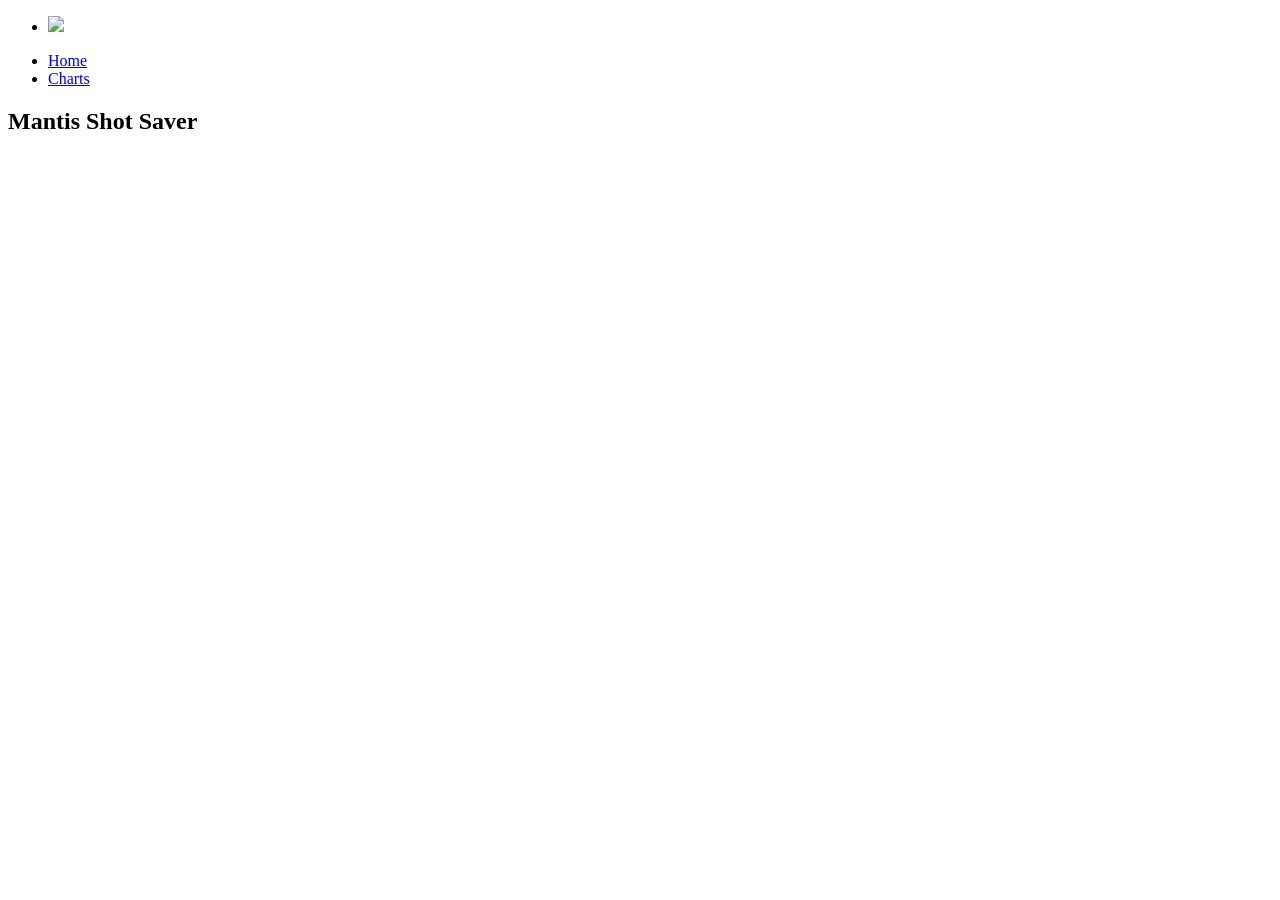
==== backend/static/charts.html @ f0420ed5 "placeholder for analytics" ====
<!doctype html>
<html lang="en" data-theme="dark">
    <head>
        <meta charset="utf-8">
        <meta name="viewport" content="width=device-width, initial-scale=1">
        <meta name="color-scheme" content="light" />
        
        <title>Mantis Shot Saver</title>
        <link rel="icon" type="image/png" href="/img/icon.png">

        <script src="https://cdn.jsdelivr.net/npm/alpinejs@3.x.x/dist/cdn.min.js"></script>
        <link rel="stylesheet" href="https://cdn.jsdelivr.net/npm/@picocss/pico@2/css/pico.grey.min.css">
        <link href="https://fonts.googleapis.com/css2?family=Material+Symbols+Outlined" rel="stylesheet" />

        <script src="/js/charts.js"></script>
        <script src="https://cdn.jsdelivr.net/npm/apexcharts"></script>
        <link rel="stylesheet" href="/css/custom.css" />

    </head>
    <body data-theme="dark">
        <div x-data="init()" x-init="loadList" data-theme="light" class="container">
            <nav data-theme="dark">
                <ul>
                    <li><img height="32" src="/img/icon.png" style="height: 32px !important;" /></li>
                </ul>
                <ul>
                    <li><a href="/">Home</a></li>
                    <li><a href="/charts.html">Charts</a></li>
                </ul>
            </nav>


            <article class="container-fluid" data-theme="light">
                <h1>Mantis Shot Saver</h1>
                <div id="chart"></div>
            </article>
        </div>
    </body>
</html>
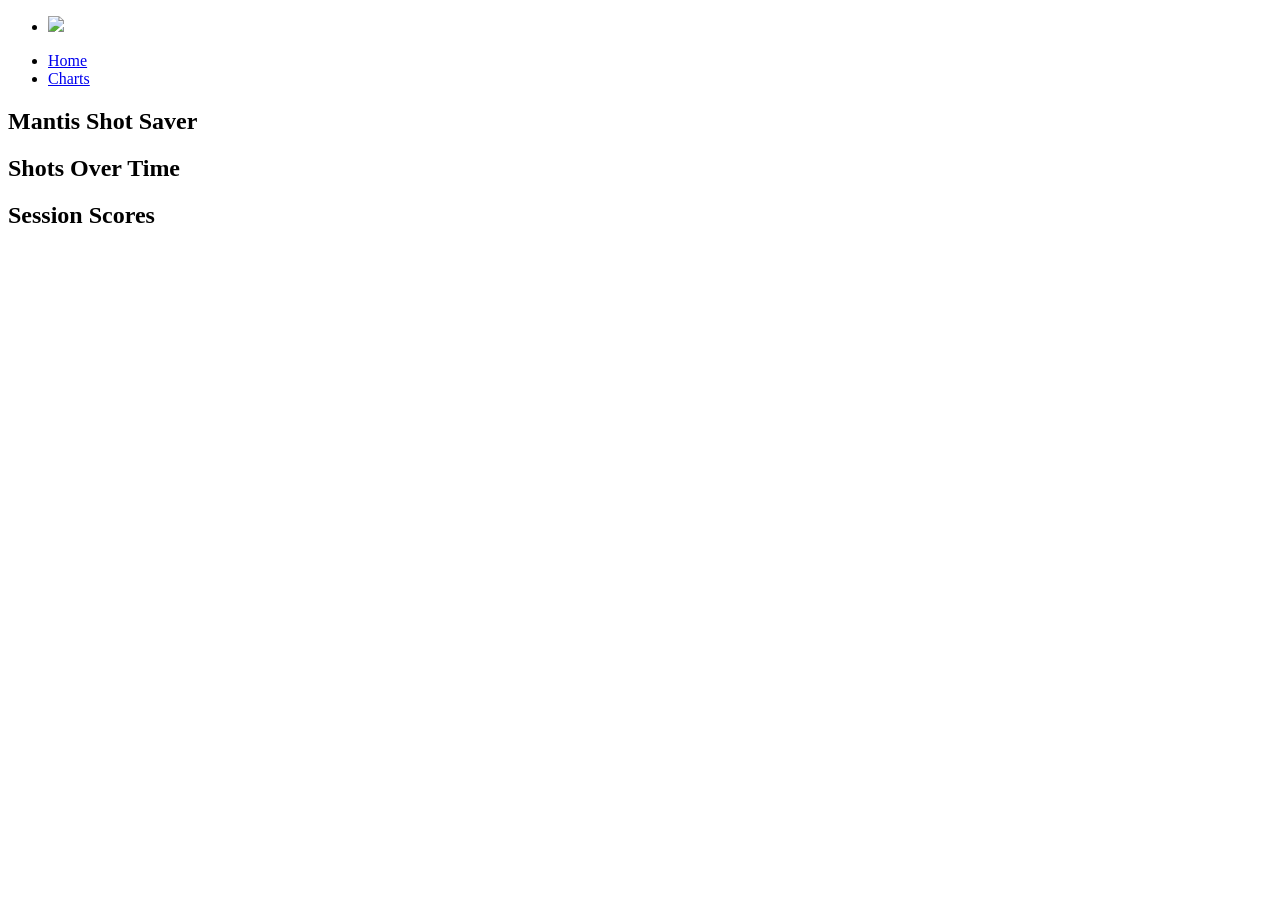
==== commit f3ee4a4c: "more charts" ====
--- a/backend/static/charts.html
+++ b/backend/static/charts.html
@@ -29,10 +29,24 @@
                 </ul>
             </nav>
 
-
             <article class="container-fluid" data-theme="light">
                 <h1>Mantis Shot Saver</h1>
-                <div id="chart"></div>
+
+                <article>
+                    <h2>Shots Over Time</h2>
+                    <div id="chart"></div>
+                </article>
+
+                <article>
+                    <h2>Session Scores</h2>
+                    <div id="candlestick-chart"></div>
+                </article>
+
+                <article class="grid">
+                    <div id="gauge-chart"></div>
+                    <div id="time-gauge-chart"></div>
+                </article>
+
             </article>
         </div>
     </body>
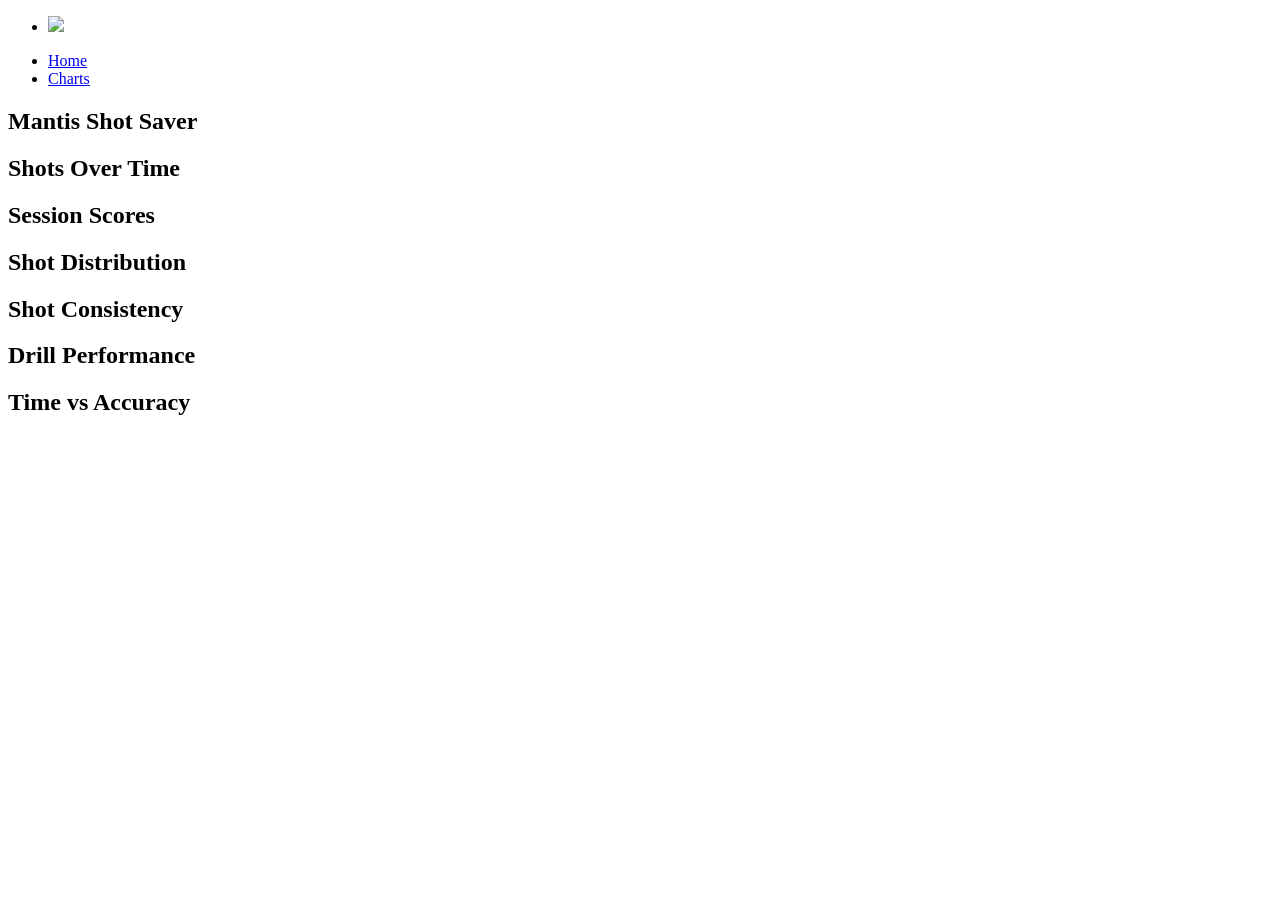
==== commit 1d3f5fce: "more charts" ====
--- a/backend/static/charts.html
+++ b/backend/static/charts.html
@@ -47,6 +47,26 @@
                     <div id="time-gauge-chart"></div>
                 </article>
 
+                <article>
+                    <h2>Shot Distribution</h2>
+                    <div id="distribution-chart"></div>
+                </article>
+
+                <article>
+                    <h2>Shot Consistency</h2>
+                    <div id="consistency-chart"></div>
+                </article>
+
+                <article>
+                    <h2>Drill Performance</h2>
+                    <div id="drill-chart"></div>
+                </article>
+
+                <article>
+                    <h2>Time vs Accuracy</h2>
+                    <div id="correlation-chart"></div>
+                </article>
+
             </article>
         </div>
     </body>
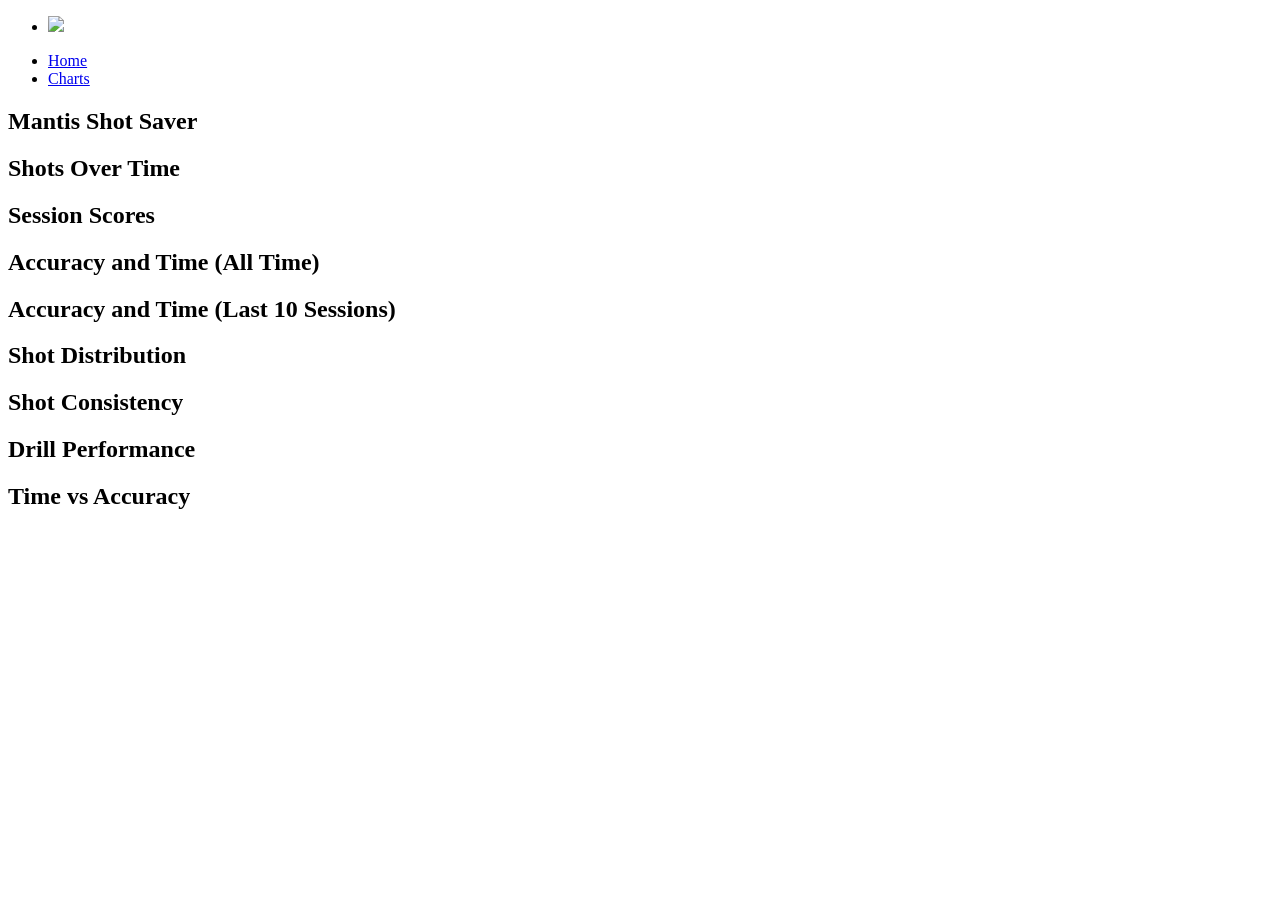
==== commit 9f716299: "more charts" ====
--- a/backend/static/charts.html
+++ b/backend/static/charts.html
@@ -42,9 +42,20 @@
                     <div id="candlestick-chart"></div>
                 </article>
 
-                <article class="grid">
-                    <div id="gauge-chart"></div>
-                    <div id="time-gauge-chart"></div>
+                <article>
+                    <h2>Accuracy and Time (All Time)</h2>
+                    <div class="grid">
+                        <div id="gauge-chart"></div>
+                        <div id="time-gauge-chart"></div>
+                    </div>
+                </article>
+
+                <article>
+                    <h2>Accuracy and Time (Last 10 Sessions)</h2>
+                    <div class="grid">
+                        <div id="gauge-chart-last10"></div>
+                        <div id="time-gauge-chart-last10"></div>
+                    </div>
                 </article>
 
                 <article>
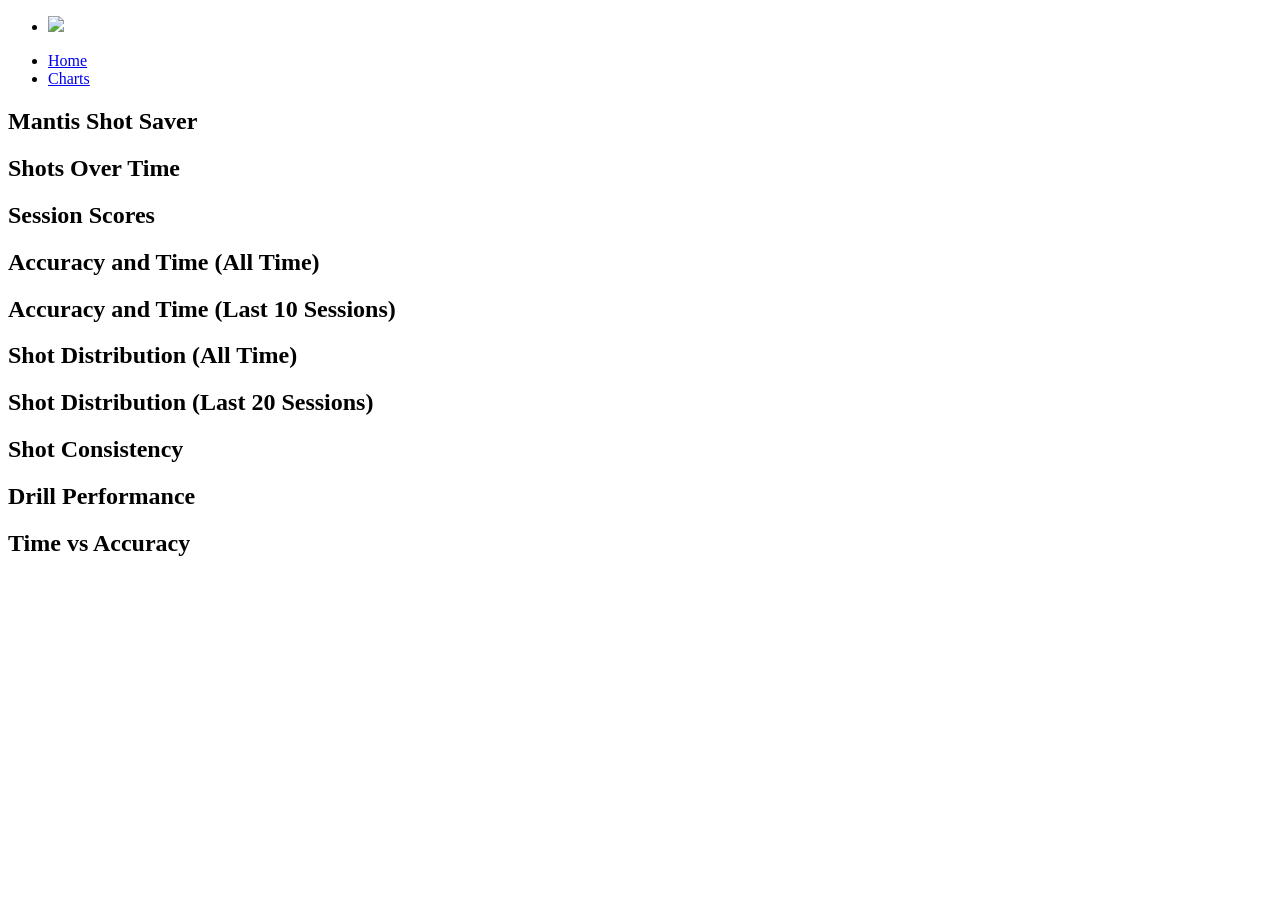
==== commit 5b1b2ff2: "last 20 sessions heatmap" ====
--- a/backend/static/charts.html
+++ b/backend/static/charts.html
@@ -59,8 +59,13 @@
                 </article>
 
                 <article>
-                    <h2>Shot Distribution</h2>
+                    <h2>Shot Distribution (All Time)</h2>
                     <div id="distribution-chart"></div>
+                </article>
+
+                <article>
+                    <h2>Shot Distribution (Last 20 Sessions)</h2>
+                    <div id="distribution-chart-last10"></div>
                 </article>
 
                 <article>
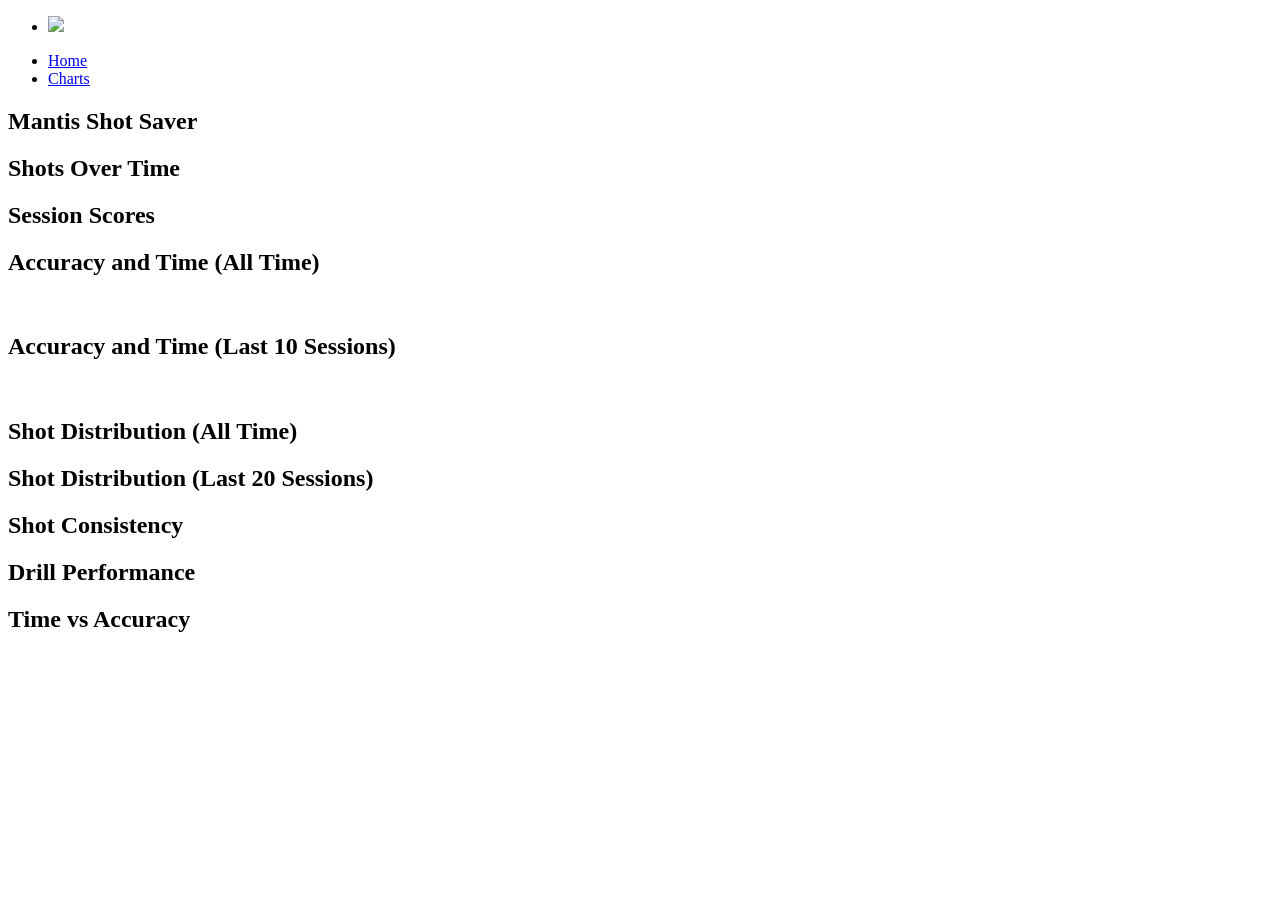
==== commit 5b28d50f: "formatting for mobile" ====
--- a/backend/static/charts.html
+++ b/backend/static/charts.html
@@ -44,18 +44,20 @@
 
                 <article>
                     <h2>Accuracy and Time (All Time)</h2>
-                    <div class="grid">
+                    <div class="grid" style="margin-bottom: 10px;">
                         <div id="gauge-chart"></div>
                         <div id="time-gauge-chart"></div>
                     </div>
+                    <br />
                 </article>
 
                 <article>
                     <h2>Accuracy and Time (Last 10 Sessions)</h2>
-                    <div class="grid">
+                    <div class="grid" style="margin-bottom: 10px;">
                         <div id="gauge-chart-last10"></div>
                         <div id="time-gauge-chart-last10"></div>
                     </div>
+                    <br />
                 </article>
 
                 <article>
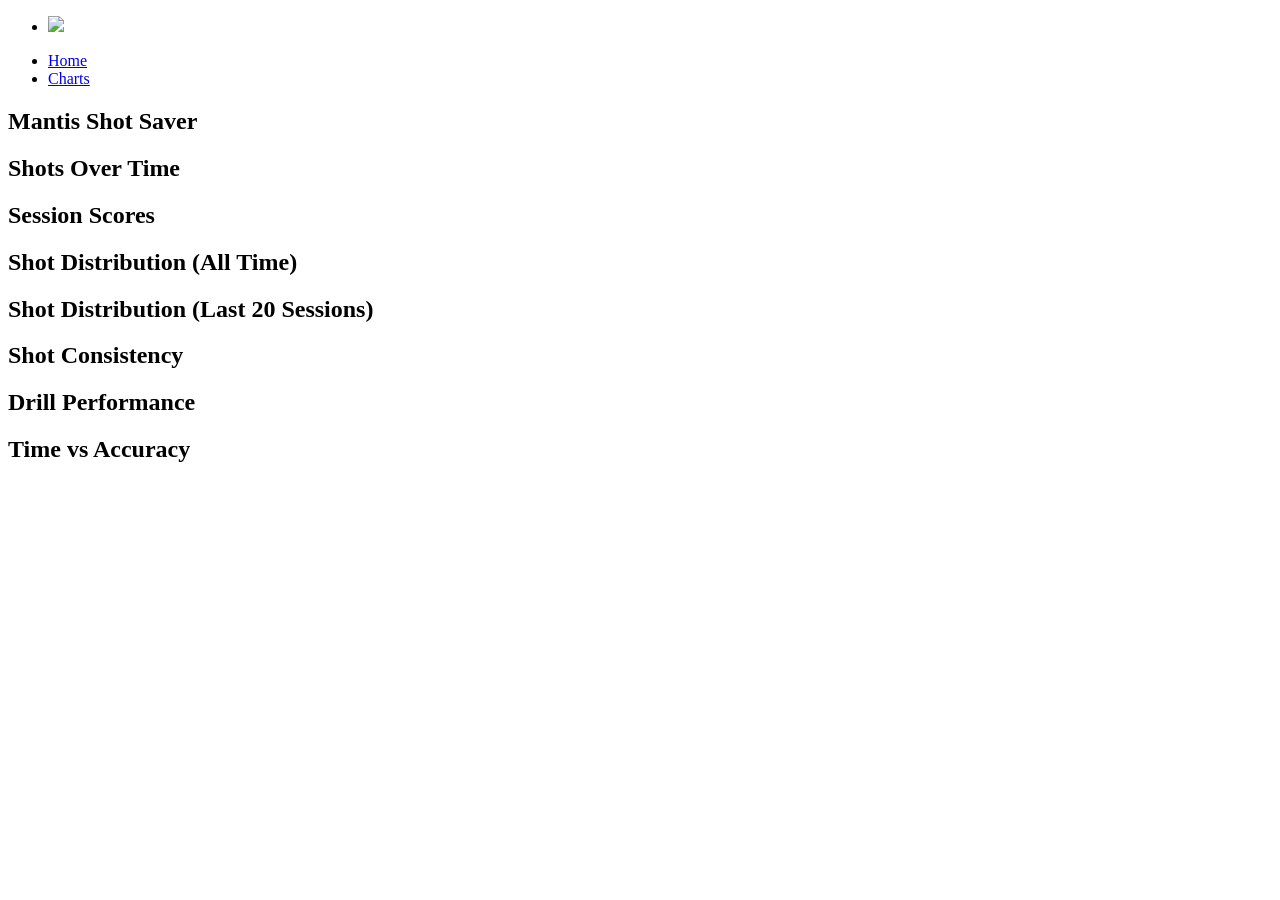
==== commit ebbde898: "refactor" ====
--- a/backend/static/charts.html
+++ b/backend/static/charts.html
@@ -42,23 +42,17 @@
                     <div id="candlestick-chart"></div>
                 </article>
 
-                <article>
-                    <h2>Accuracy and Time (All Time)</h2>
-                    <div class="grid" style="margin-bottom: 10px;">
-                        <div id="gauge-chart"></div>
-                        <div id="time-gauge-chart"></div>
-                    </div>
-                    <br />
-                </article>
-
-                <article>
-                    <h2>Accuracy and Time (Last 10 Sessions)</h2>
-                    <div class="grid" style="margin-bottom: 10px;">
-                        <div id="gauge-chart-last10"></div>
-                        <div id="time-gauge-chart-last10"></div>
-                    </div>
-                    <br />
-                </article>
+                <template x-for="group in gaugeGroups" :key="group.title">
+                    <article>
+                        <h2 x-text="group.title"></h2>
+                        <div class="grid" style="margin-bottom: 10px;">
+                            <template x-for="gauge in group.gauges" :key="gauge.id">
+                                <div :id="gauge.id"></div>
+                            </template>
+                        </div>
+                        <br />
+                    </article>
+                </template>
 
                 <article>
                     <h2>Shot Distribution (All Time)</h2>
